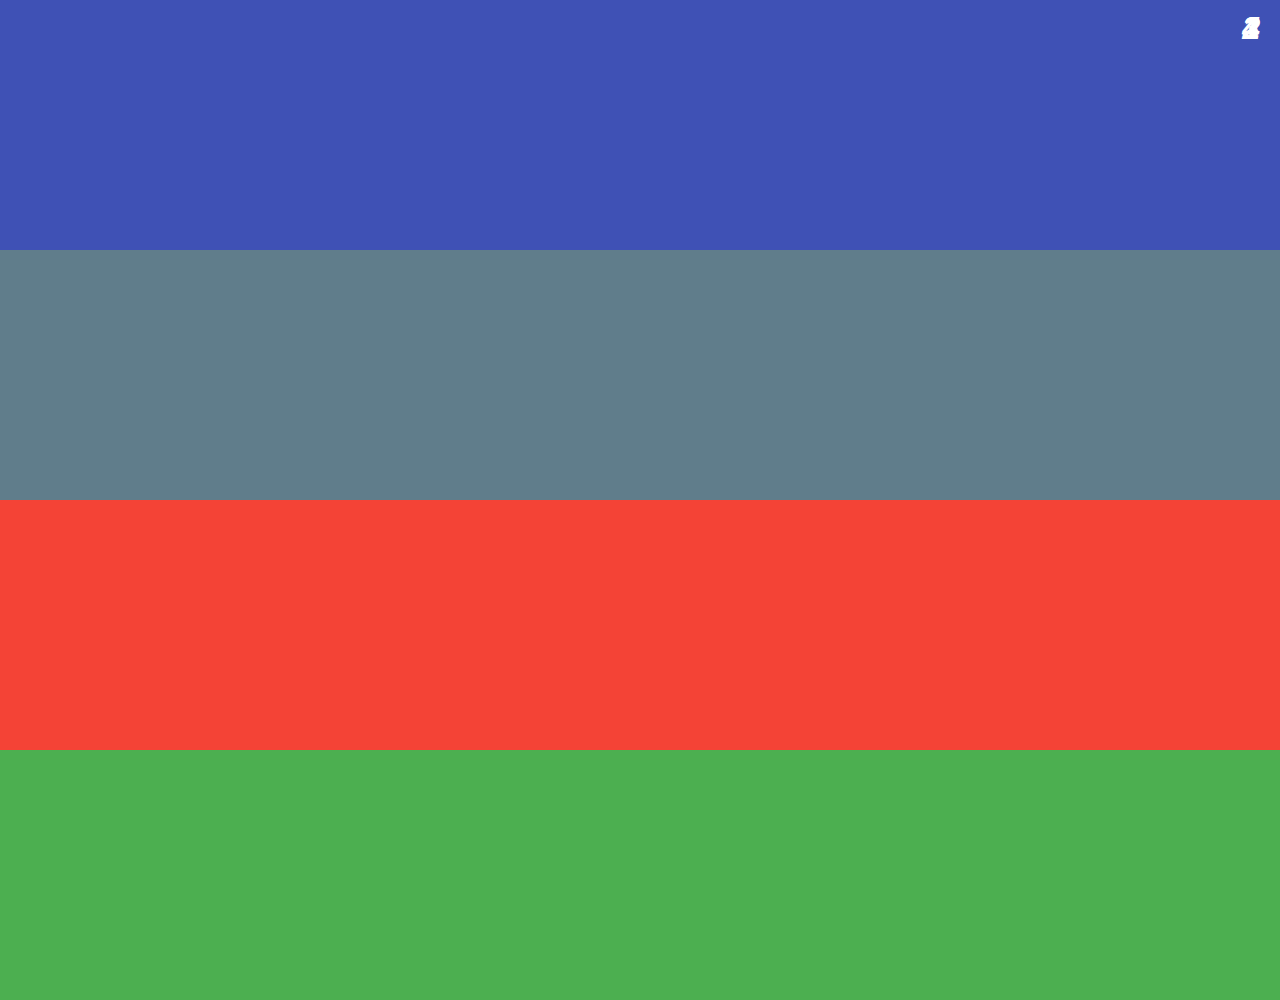
==== slider.html @ 0deb6135 "create testimonials" ====
<!DOCTYPE html>
<html lang="ru">
  <head>
    <meta charset="utf-8" />
    <meta name="viewport" content="width=device-width, initial-scale=1, shrink-to-fit=no" />
    <title>
      JavaScript SimpleAdaptiveSlider - Слайдер для сайта на чистом JavaScript [Example 01]
    </title>
    <!-- Подключаем CSS слайдера -->
    <link rel="stylesheet" href="css/simple-adaptive-slider.css" />
    <!-- Подключаем JS слайдера -->
    <script defer src="js/simple-adaptive-slider.js"></script>
    <script>
      document.addEventListener('DOMContentLoaded', function () {
        // инициализация слайдера
        var slider = new ItcSimpleSlider('.itcss', {
          loop: false,
          autoplay: false,
          swipe: true,
        });
      });
    </script>
    <style>
      /* стили для элемента body */
      body {
        margin: 0;
        font-family: -apple-system, BlinkMacSystemFont, 'Segoe UI', Roboto, 'Helvetica Neue', Arial,
          sans-serif, 'Apple Color Emoji', 'Segoe UI Emoji', 'Segoe UI Symbol';
      }

      /* дополнительные стили для этого примера */
      .itcss__items {
        counter-reset: slide;
      }

      .itcss__item {
        counter-increment: slide;
      }

      .itcss__item > div::before {
        content: counter(slide);
        position: absolute;
        top: 10px;
        right: 20px;
        color: #fff;
        font-style: italic;
        font-size: 32px;
        font-weight: bold;
      }
    </style>
  </head>

  <body>
    <!-- Разметка слайдера -->
    <div class="itcss">
      <div class="itcss__wrapper">
        <div class="itcss__items">
          <div class="itcss__item">
            <div style="height: 250px; background: #3f51b5"></div>
          </div>
          <div class="itcss__item">
            <div style="height: 250px; background: #607d8b"></div>
          </div>
          <div class="itcss__item">
            <div style="height: 250px; background: #f44336"></div>
          </div>
          <div class="itcss__item">
            <div style="height: 250px; background: #4caf50"></div>
          </div>
        </div>
      </div>
      <a class="itcss__control itcss__control_prev" href="#" role="button" data-slide="prev"></a>
      <a class="itcss__control itcss__control_next" href="#" role="button" data-slide="next"></a>
    </div>
  </body>
</html>
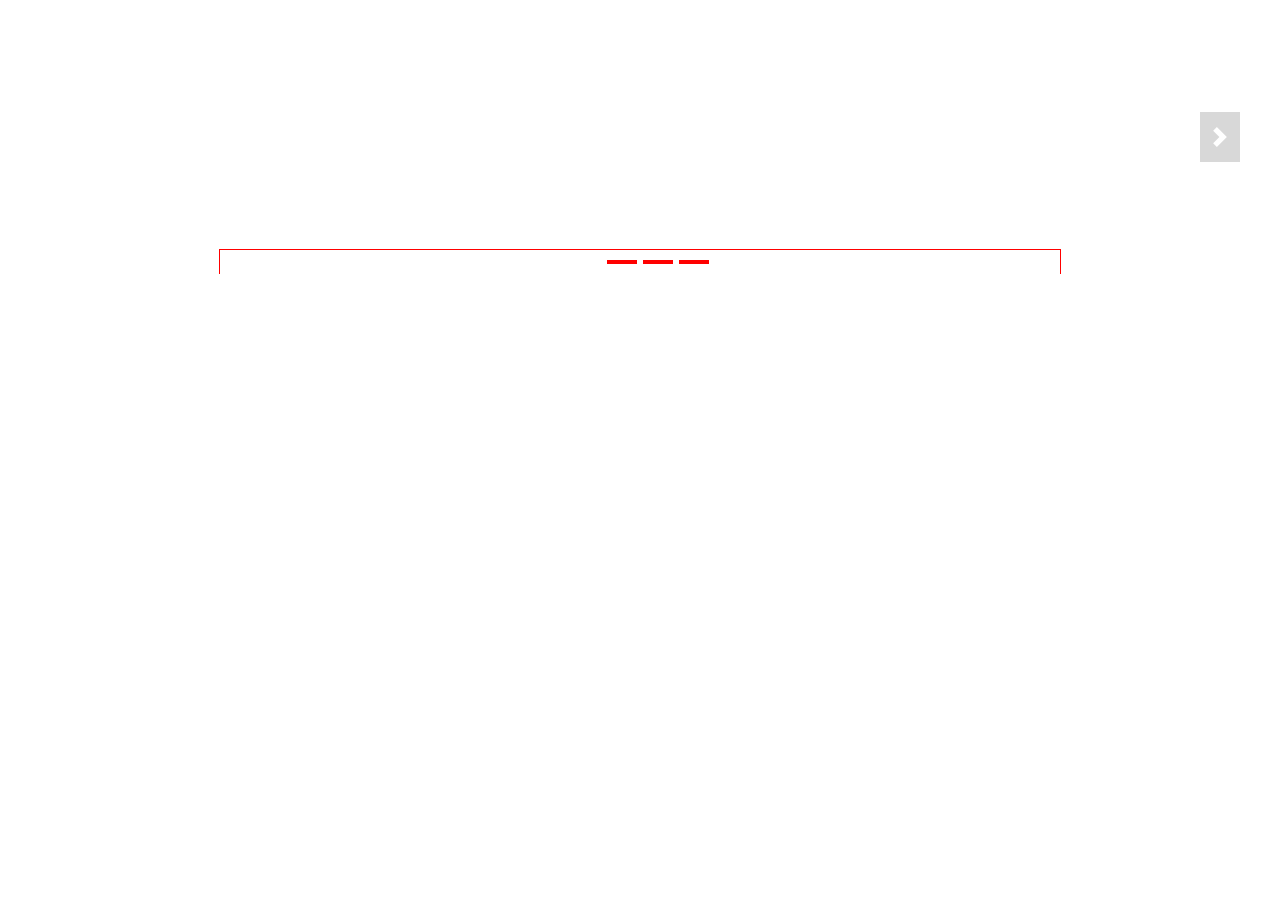
==== commit 9310eea9: "add slider" ====
--- a/slider.html
+++ b/slider.html
@@ -7,9 +7,9 @@
       JavaScript SimpleAdaptiveSlider - Слайдер для сайта на чистом JavaScript [Example 01]
     </title>
     <!-- Подключаем CSS слайдера -->
-    <link rel="stylesheet" href="css/simple-adaptive-slider.css" />
+    <link rel="stylesheet" href="./css/main.css" />
     <!-- Подключаем JS слайдера -->
-    <script defer src="js/simple-adaptive-slider.js"></script>
+    <script src="js/slider.js"></script>
     <script>
       document.addEventListener('DOMContentLoaded', function () {
         // инициализация слайдера
--- a/css/main.css
+++ b/css/main.css
@@ -0,0 +1,800 @@
+@charset "UTF-8";
+/*! normalize.css v8.0.1 | MIT License | github.com/necolas/normalize.css */
+/* Document
+   ========================================================================== */
+/**
+ * 1. Correct the line height in all browsers.
+ * 2. Prevent adjustments of font size after orientation changes in iOS.
+ */
+html {
+  line-height: 1.15;
+  /* 1 */
+  -webkit-text-size-adjust: 100%;
+  /* 2 */
+}
+
+/* Sections
+   ========================================================================== */
+/**
+ * Remove the margin in all browsers.
+ */
+body {
+  margin: 0;
+}
+
+/**
+ * Render the `main` element consistently in IE.
+ */
+main {
+  display: block;
+}
+
+/**
+ * Correct the font size and margin on `h1` elements within `section` and
+ * `article` contexts in Chrome, Firefox, and Safari.
+ */
+h1 {
+  font-size: 2em;
+  margin: 0.67em 0;
+}
+
+/* Grouping content
+   ========================================================================== */
+/**
+ * 1. Add the correct box sizing in Firefox.
+ * 2. Show the overflow in Edge and IE.
+ */
+hr {
+  -webkit-box-sizing: content-box;
+          box-sizing: content-box;
+  /* 1 */
+  height: 0;
+  /* 1 */
+  overflow: visible;
+  /* 2 */
+}
+
+/**
+ * 1. Correct the inheritance and scaling of font size in all browsers.
+ * 2. Correct the odd `em` font sizing in all browsers.
+ */
+pre {
+  font-family: monospace, monospace;
+  /* 1 */
+  font-size: 1em;
+  /* 2 */
+}
+
+/* Text-level semantics
+   ========================================================================== */
+/**
+ * Remove the gray background on active links in IE 10.
+ */
+a {
+  background-color: transparent;
+}
+
+/**
+ * 1. Remove the bottom border in Chrome 57-
+ * 2. Add the correct text decoration in Chrome, Edge, IE, Opera, and Safari.
+ */
+abbr[title] {
+  border-bottom: none;
+  /* 1 */
+  text-decoration: underline;
+  /* 2 */
+  -webkit-text-decoration: underline dotted;
+          text-decoration: underline dotted;
+  /* 2 */
+}
+
+/**
+ * Add the correct font weight in Chrome, Edge, and Safari.
+ */
+b,
+strong {
+  font-weight: bolder;
+}
+
+/**
+ * 1. Correct the inheritance and scaling of font size in all browsers.
+ * 2. Correct the odd `em` font sizing in all browsers.
+ */
+code,
+kbd,
+samp {
+  font-family: monospace, monospace;
+  /* 1 */
+  font-size: 1em;
+  /* 2 */
+}
+
+/**
+ * Add the correct font size in all browsers.
+ */
+small {
+  font-size: 80%;
+}
+
+/**
+ * Prevent `sub` and `sup` elements from affecting the line height in
+ * all browsers.
+ */
+sub,
+sup {
+  font-size: 75%;
+  line-height: 0;
+  position: relative;
+  vertical-align: baseline;
+}
+
+sub {
+  bottom: -0.25em;
+}
+
+sup {
+  top: -0.5em;
+}
+
+/* Embedded content
+   ========================================================================== */
+/**
+ * Remove the border on images inside links in IE 10.
+ */
+img {
+  border-style: none;
+}
+
+/* Forms
+   ========================================================================== */
+/**
+ * 1. Change the font styles in all browsers.
+ * 2. Remove the margin in Firefox and Safari.
+ */
+button,
+input,
+optgroup,
+select,
+textarea {
+  font-family: inherit;
+  /* 1 */
+  font-size: 100%;
+  /* 1 */
+  line-height: 1.15;
+  /* 1 */
+  margin: 0;
+  /* 2 */
+}
+
+/**
+ * Show the overflow in IE.
+ * 1. Show the overflow in Edge.
+ */
+button,
+input {
+  /* 1 */
+  overflow: visible;
+}
+
+/**
+ * Remove the inheritance of text transform in Edge, Firefox, and IE.
+ * 1. Remove the inheritance of text transform in Firefox.
+ */
+button,
+select {
+  /* 1 */
+  text-transform: none;
+}
+
+/**
+ * Correct the inability to style clickable types in iOS and Safari.
+ */
+button,
+[type='button'],
+[type='reset'],
+[type='submit'] {
+  -webkit-appearance: button;
+}
+
+/**
+ * Remove the inner border and padding in Firefox.
+ */
+button::-moz-focus-inner,
+[type='button']::-moz-focus-inner,
+[type='reset']::-moz-focus-inner,
+[type='submit']::-moz-focus-inner {
+  border-style: none;
+  padding: 0;
+}
+
+/**
+ * Restore the focus styles unset by the previous rule.
+ */
+button:-moz-focusring,
+[type='button']:-moz-focusring,
+[type='reset']:-moz-focusring,
+[type='submit']:-moz-focusring {
+  outline: 1px dotted ButtonText;
+}
+
+/**
+ * Correct the padding in Firefox.
+ */
+fieldset {
+  padding: 0.35em 0.75em 0.625em;
+}
+
+/**
+ * 1. Correct the text wrapping in Edge and IE.
+ * 2. Correct the color inheritance from `fieldset` elements in IE.
+ * 3. Remove the padding so developers are not caught out when they zero out
+ *    `fieldset` elements in all browsers.
+ */
+legend {
+  -webkit-box-sizing: border-box;
+          box-sizing: border-box;
+  /* 1 */
+  color: inherit;
+  /* 2 */
+  display: table;
+  /* 1 */
+  max-width: 100%;
+  /* 1 */
+  padding: 0;
+  /* 3 */
+  white-space: normal;
+  /* 1 */
+}
+
+/**
+ * Add the correct vertical alignment in Chrome, Firefox, and Opera.
+ */
+progress {
+  vertical-align: baseline;
+}
+
+/**
+ * Remove the default vertical scrollbar in IE 10+.
+ */
+textarea {
+  overflow: auto;
+}
+
+/**
+ * 1. Add the correct box sizing in IE 10.
+ * 2. Remove the padding in IE 10.
+ */
+[type='checkbox'],
+[type='radio'] {
+  -webkit-box-sizing: border-box;
+          box-sizing: border-box;
+  /* 1 */
+  padding: 0;
+  /* 2 */
+}
+
+/**
+ * Correct the cursor style of increment and decrement buttons in Chrome.
+ */
+[type='number']::-webkit-inner-spin-button,
+[type='number']::-webkit-outer-spin-button {
+  height: auto;
+}
+
+/**
+ * 1. Correct the odd appearance in Chrome and Safari.
+ * 2. Correct the outline style in Safari.
+ */
+[type='search'] {
+  -webkit-appearance: textfield;
+  /* 1 */
+  outline-offset: -2px;
+  /* 2 */
+}
+
+/**
+ * Remove the inner padding in Chrome and Safari on macOS.
+ */
+[type='search']::-webkit-search-decoration {
+  -webkit-appearance: none;
+}
+
+/**
+ * 1. Correct the inability to style clickable types in iOS and Safari.
+ * 2. Change font properties to `inherit` in Safari.
+ */
+::-webkit-file-upload-button {
+  -webkit-appearance: button;
+  /* 1 */
+  font: inherit;
+  /* 2 */
+}
+
+/* Interactive
+   ========================================================================== */
+/*
+ * Add the correct display in Edge, IE 10+, and Firefox.
+ */
+details {
+  display: block;
+}
+
+/*
+ * Add the correct display in all browsers.
+ */
+summary {
+  display: list-item;
+}
+
+/* Misc
+   ========================================================================== */
+/**
+ * Add the correct display in IE 10+.
+ */
+template {
+  display: none;
+}
+
+/**
+ * Add the correct display in IE 10.
+ */
+[hidden] {
+  display: none;
+}
+
+html {
+  -webkit-box-sizing: border-box;
+          box-sizing: border-box;
+  -webkit-user-select: none;
+     -moz-user-select: none;
+      -ms-user-select: none;
+          user-select: none;
+}
+
+h1,
+h2,
+h3,
+h4,
+h5,
+h6,
+p,
+ul,
+ol,
+li {
+  margin: 0;
+  padding: 0;
+  border: 0;
+  font-size: 100%;
+  vertical-align: baseline;
+  list-style: none;
+  text-decoration: none;
+}
+
+body {
+  font-family: 'DM Sans', sans-serif;
+  background-color: #ffffff;
+  color: #000000;
+}
+
+img {
+  display: block;
+  max-width: 100%;
+  height: auto;
+}
+
+button {
+  padding: 0;
+  border-width: 0;
+}
+
+.container {
+  max-width: 100%;
+  padding-left: 20px;
+  padding-right: 20px;
+  margin-left: auto;
+  margin-right: auto;
+}
+
+@media screen and (min-width: 480px) {
+  .container {
+    width: 440px;
+  }
+}
+
+@media screen and (min-width: 768px) {
+  .container {
+    padding-left: 18px;
+    padding-right: 18px;
+    width: 732px;
+  }
+}
+
+@media screen and (min-width: 1280px) {
+  .container {
+    width: 1248px;
+  }
+}
+
+.gallery {
+  padding-top: 40px;
+  padding-bottom: 40px;
+}
+
+.images {
+  display: -ms-grid;
+  display: grid;
+  grid-auto-flow: column;
+  gap: 10px;
+  -ms-grid-rows: (calc((100% - 5 * 10px) / 6), auto)[2];
+      grid-template-rows: repeat(2, calc((100% - 5 * 10px) / 6), auto);
+  -ms-grid-columns: (auto)[6];
+      grid-template-columns: repeat(6, auto);
+  -webkit-box-align: center;
+      -ms-flex-align: center;
+          align-items: center;
+}
+
+.wrap {
+  display: -webkit-box;
+  display: -ms-flexbox;
+  display: flex;
+  -webkit-box-pack: center;
+      -ms-flex-pack: center;
+          justify-content: center;
+  width: 100%;
+  height: 100%;
+}
+
+.images__container {
+  position: relative;
+  max-width: calc(100vw - (100vw / 6 - 50px));
+  -webkit-transform-origin: left bottom;
+          transform-origin: left bottom;
+  -webkit-transform: scale(1);
+          transform: scale(1);
+  -webkit-transition: -webkit-transform 250ms cubic-bezier(0.4, 0, 0.2, 1);
+  transition: -webkit-transform 250ms cubic-bezier(0.4, 0, 0.2, 1);
+  transition: transform 250ms cubic-bezier(0.4, 0, 0.2, 1);
+  transition: transform 250ms cubic-bezier(0.4, 0, 0.2, 1), -webkit-transform 250ms cubic-bezier(0.4, 0, 0.2, 1);
+}
+
+.images__container:hover {
+  -webkit-transform: scale(3);
+          transform: scale(3);
+  z-index: 2;
+}
+
+.images__container:nth-child(1) {
+  -ms-grid-row: 1;
+      grid-row-start: 1;
+  grid-row-end: 3;
+  bottom: 4%;
+}
+
+.images__container:nth-child(2) {
+  top: 10%;
+}
+
+.images__container:nth-child(3) {
+  top: 10%;
+  -webkit-transform-origin: left top;
+          transform-origin: left top;
+}
+
+.images__container:nth-child(4) {
+  bottom: 10%;
+}
+
+.images__container:nth-child(5) {
+  bottom: 10%;
+  -webkit-transform-origin: left top;
+          transform-origin: left top;
+}
+
+.images__container:nth-child(6) {
+  top: 10%;
+}
+
+.images__container:nth-child(7) {
+  top: 10%;
+  -webkit-transform-origin: left top;
+          transform-origin: left top;
+}
+
+.images__container:nth-child(8) {
+  bottom: 10%;
+  -webkit-transform-origin: right bottom;
+          transform-origin: right bottom;
+}
+
+.images__container:nth-child(9) {
+  bottom: 10%;
+  -webkit-transform-origin: right bottom;
+          transform-origin: right bottom;
+}
+
+.images__container:nth-child(10) {
+  -ms-grid-row: 1;
+      grid-row-start: 1;
+  grid-row-end: 3;
+  -webkit-transform-origin: right bottom;
+          transform-origin: right bottom;
+  top: 4%;
+}
+
+@media screen and (min-width: 768px) {
+  .images__container {
+    width: 114px;
+    -webkit-transition: padding-right 250ms linear, -webkit-transform 250ms linear;
+    transition: padding-right 250ms linear, -webkit-transform 250ms linear;
+    transition: transform 250ms linear, padding-right 250ms linear;
+    transition: transform 250ms linear, padding-right 250ms linear, -webkit-transform 250ms linear;
+  }
+  .images__container:hover {
+    -webkit-transform: scale(1.8);
+            transform: scale(1.8);
+    padding-right: 91px;
+    z-index: 0;
+  }
+  .images__container:nth-child(8) {
+    -webkit-transform-origin: left bottom;
+            transform-origin: left bottom;
+  }
+  .images__container:nth-child(9) {
+    -webkit-transform-origin: left top;
+            transform-origin: left top;
+  }
+  .images__container:nth-child(10) {
+    -webkit-transform-origin: left bottom;
+            transform-origin: left bottom;
+  }
+}
+
+@media screen and (min-width: 1280px) {
+  .gallery {
+    padding-top: 60px;
+    padding-bottom: 60px;
+  }
+  .images__container {
+    max-width: 140px;
+  }
+  .images__container:hover {
+    -webkit-transform: scale(2.2);
+            transform: scale(2.2);
+    padding-right: 140px;
+  }
+}
+
+.testimonials {
+  padding-top: 40px;
+  padding-bottom: 40px;
+}
+
+.testimonials__item {
+  display: -ms-grid;
+  display: grid;
+  justify-items: center;
+  width: 100%;
+}
+
+.testimonials__wrap {
+  position: relative;
+  z-index: 2;
+  margin-top: 16px;
+  padding-left: 65px;
+  padding-right: 58px;
+  padding-top: 43px;
+  padding-bottom: 10px;
+  background-color: #fafafa;
+}
+
+.testimonials__text {
+  font-weight: 500;
+  font-size: 12px;
+  line-height: 2.55;
+  text-align: center;
+  color: #000000;
+  background: repeating-linear-gradient(to bottom, transparent 0px, transparent 29px, #e1e1e1 30px, #e1e1e1 30px);
+}
+
+.testimonials__text::after {
+  content: '';
+  background-image: url("data:image/svg+xml,%3Csvg width='32' height='4' viewBox='0 0 32 4' fill='none' xmlns='http://www.w3.org/2000/svg'%3E%3Ccircle cx='16' cy='2' r='2' fill='%23C7133E'/%3E%3Ccircle cx='2' cy='2' r='2' fill='%23C7133E'/%3E%3Ccircle cx='30' cy='2' r='2' fill='%23C7133E'/%3E%3C/svg%3E ");
+  background-position: center;
+  background-repeat: no-repeat;
+  width: 100%;
+  height: 4px;
+  position: absolute;
+  bottom: -16px;
+  left: 0;
+}
+
+.testimonials__icon {
+  position: absolute;
+  z-index: -1;
+  top: 30px;
+  left: 53px;
+  width: 54px;
+  height: 40px;
+  fill: #e1e1e1;
+}
+
+.testimonials__owner {
+  margin-top: 36px;
+  font-weight: 500;
+  font-size: 14px;
+  line-height: 1.86;
+  text-align: center;
+  color: #000000;
+}
+
+/**
+  * SimpleAdaptiveSlider by Itchief v2.0.0 (https://github.com/itchief/ui-components/tree/master/simple-adaptive-slider)
+  * Copyright 2020 - 2021 Alexander Maltsev
+  * Licensed under MIT (https://github.com/itchief/ui-components/blob/master/LICENSE)
+  */
+/* стили для корневого элемента слайдера */
+.itcss {
+  position: relative;
+  overflow: hidden;
+  max-width: 1200px;
+  margin-left: auto;
+  margin-right: auto;
+}
+
+/* стили для wrapper */
+.itcss__wrapper {
+  position: relative;
+  overflow: hidden;
+}
+
+/* стили для элемента, в котором непосредственно расположены элементы (слайды) */
+.itcss__items {
+  display: -webkit-box;
+  display: -ms-flexbox;
+  display: flex;
+  -webkit-transition: -webkit-transform 0.5s ease;
+  transition: -webkit-transform 0.5s ease;
+  transition: transform 0.5s ease;
+  transition: transform 0.5s ease, -webkit-transform 0.5s ease;
+}
+
+/* класс для отключения transition */
+.transition-none {
+  -webkit-transition: none;
+  transition: none;
+}
+
+/* стили для элементов */
+.itcss__item {
+  -webkit-box-flex: 0;
+      -ms-flex: 0 0 100%;
+          flex: 0 0 100%;
+  max-width: 100%;
+  position: relative;
+  display: -ms-grid;
+  display: grid;
+  justify-items: center;
+}
+
+/* кнопки Prev и Next */
+.itcss__control {
+  position: absolute;
+  top: 50%;
+  width: 40px;
+  height: 50px;
+  -webkit-transform: translateY(-50%);
+          transform: translateY(-50%);
+  display: none;
+  -webkit-box-align: center;
+      -ms-flex-align: center;
+          align-items: center;
+  -webkit-box-pack: center;
+      -ms-flex-pack: center;
+          justify-content: center;
+  color: #fff;
+  background: rgba(0, 0, 0, 0.3);
+  opacity: 0.5;
+  -webkit-user-select: none;
+     -moz-user-select: none;
+      -ms-user-select: none;
+          user-select: none;
+}
+
+.itcss__control_show {
+  display: -webkit-box;
+  display: -ms-flexbox;
+  display: flex;
+}
+
+.itcss__control:hover,
+.itcss__control:focus {
+  color: #fff;
+  text-decoration: none;
+  opacity: 0.7;
+}
+
+.itcss__control_prev {
+  left: 0;
+}
+
+.itcss__control_next {
+  right: 0;
+}
+
+.itcss__control::before {
+  content: '';
+  display: inline-block;
+  width: 20px;
+  height: 20px;
+  background: transparent no-repeat center center;
+  background-size: 100% 100%;
+}
+
+.itcss__control_prev::before {
+  background-image: url("data:image/svg+xml;charset=utf8,%3Csvg xmlns='http://www.w3.org/2000/svg' fill='%23fff' viewBox='0 0 8 8'%3E%3Cpath d='M5.25 0l-4 4 4 4 1.5-1.5-2.5-2.5 2.5-2.5-1.5-1.5z'/%3E%3C/svg%3E");
+}
+
+.itcss__control_next::before {
+  background-image: url("data:image/svg+xml;charset=utf8,%3Csvg xmlns='http://www.w3.org/2000/svg' fill='%23fff' viewBox='0 0 8 8'%3E%3Cpath d='M2.75 0l-1.5 1.5 2.5 2.5-2.5 2.5 1.5 1.5 4-4-4-4z'/%3E%3C/svg%3E");
+}
+
+/* Индикаторы */
+.itcss__indicators {
+  left: 0;
+  right: 0;
+  bottom: -20px;
+  display: -webkit-box;
+  display: -ms-flexbox;
+  display: flex;
+  -webkit-box-pack: center;
+      -ms-flex-pack: center;
+          justify-content: center;
+  padding-left: 0;
+  margin: 0 15%;
+  list-style: none;
+  -webkit-user-select: none;
+     -moz-user-select: none;
+      -ms-user-select: none;
+          user-select: none;
+  outline: 1px solid red;
+}
+
+.itcss__indicator {
+  -webkit-box-flex: 0;
+      -ms-flex: 0 1 auto;
+          flex: 0 1 auto;
+  width: 30px;
+  height: 4px;
+  margin-right: 3px;
+  margin-left: 3px;
+  background-color: red;
+  background-clip: padding-box;
+  border-top: 10px solid transparent;
+  border-bottom: 10px solid transparent;
+  cursor: pointer;
+}
+
+.itcss__indicator_active {
+  background-color: #fff;
+}
+
+.itcss__items {
+  counter-reset: slide;
+}
+
+.itcss__item {
+  counter-increment: slide;
+}
+
+.itcss__item > div::before {
+  content: counter(slide);
+  position: absolute;
+  top: 10px;
+  right: 20px;
+  color: #fff;
+  font-style: italic;
+  font-size: 32px;
+  font-weight: bold;
+}
+/*# sourceMappingURL=main.css.map */